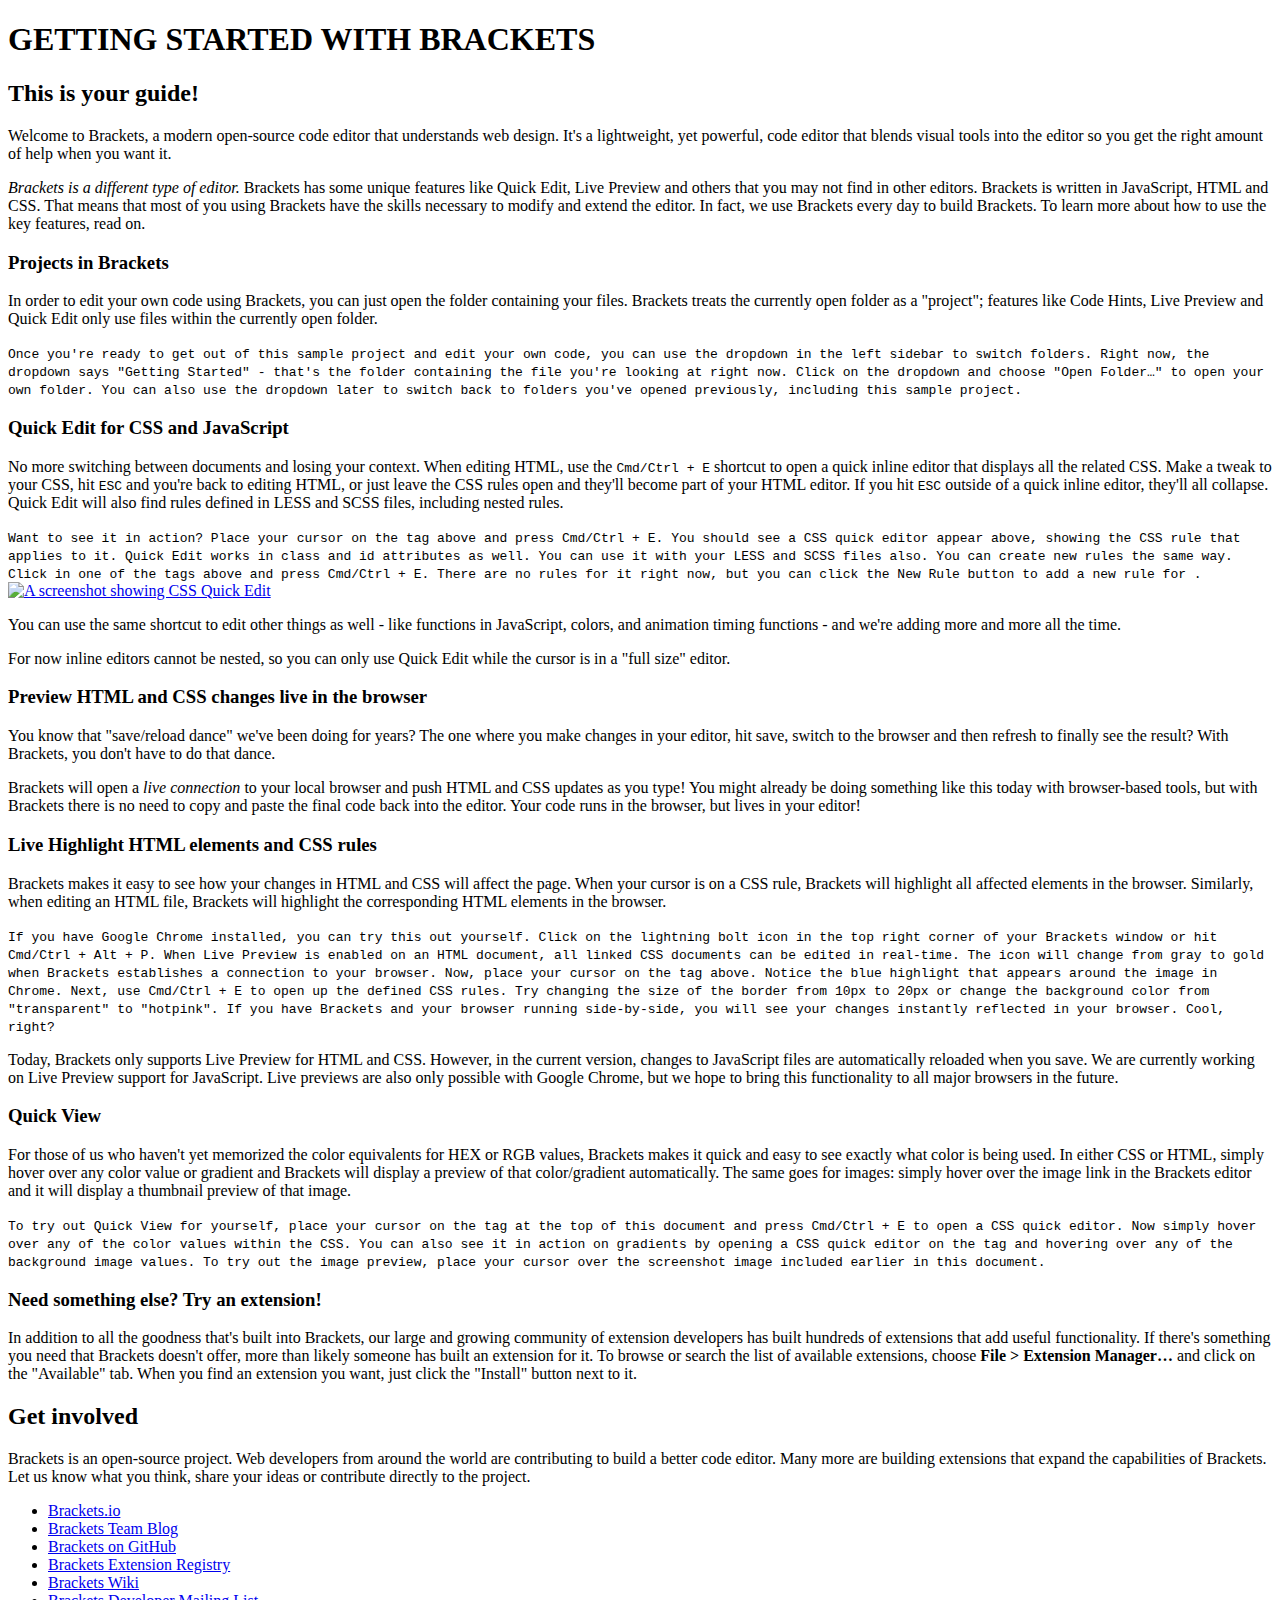
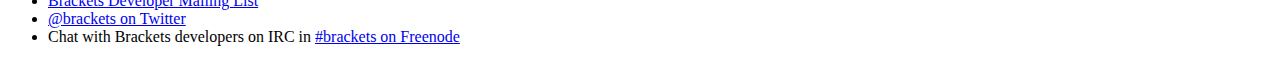
==== index.html @ b3e3939c "Added Index.html" ====
<!DOCTYPE html>
<html>
    
    <head>
        <meta charset="utf-8">
        <meta http-equiv="X-UA-Compatible" content="IE=edge">
        <title>GETTING STARTED WITH BRACKETS</title>
        <meta name="description" content="An interactive getting started guide for Brackets.">
        <link rel="stylesheet" href="main.css">
    </head>
    <body>
        
        <h1>GETTING STARTED WITH BRACKETS</h1>
        <h2>This is your guide!</h2>
        
        <!--
            MADE WITH <3 AND JAVASCRIPT
        -->
        
        <p>
            Welcome to Brackets, a modern open-source code editor that understands web design. It's a lightweight,
            yet powerful, code editor that blends visual tools into the editor so you get the right amount of help
            when you want it.
        </p>
        
        <!--
            WHAT IS BRACKETS?
        -->
        <p>
            <em>Brackets is a different type of editor.</em>
            Brackets has some unique features like Quick Edit, Live Preview and others that you may not find in other
            editors. Brackets is written in JavaScript, HTML and CSS. That means that most of you using Brackets
            have the skills necessary to modify and extend the editor. In fact, we use Brackets every day to build
            Brackets. To learn more about how to use the key features, read on.
        </p>
        
        <!--
            GET STARTED WITH YOUR OWN FILES
        -->
        
        <h3>Projects in Brackets</h3>
        <p>
            In order to edit your own code using Brackets, you can just open the folder containing your files.
            Brackets treats the currently open folder as a "project"; features like Code Hints, Live Preview and
            Quick Edit only use files within the currently open folder.
        </p>
        
        <samp>
            Once you're ready to get out of this sample project and edit your own code, you can use the dropdown
            in the left sidebar to switch folders. Right now, the dropdown says "Getting Started" - that's the
            folder containing the file you're looking at right now. Click on the dropdown and choose "Open Folder…"
            to open your own folder.
            You can also use the dropdown later to switch back to folders you've opened previously, including this
            sample project.
        </samp>
        
        <!--
            THE RELATIONSHIP BETWEEN HTML, CSS AND JAVASCRIPT
        -->
        <h3>Quick Edit for CSS and JavaScript</h3>
        <p>
            No more switching between documents and losing your context. When editing HTML, use the
            <kbd>Cmd/Ctrl + E</kbd> shortcut to open a quick inline editor that displays all the related CSS.
            Make a tweak to your CSS, hit <kbd>ESC</kbd> and you're back to editing HTML, or just leave the
            CSS rules open and they'll become part of your HTML editor. If you hit <kbd>ESC</kbd> outside of
            a quick inline editor, they'll all collapse. Quick Edit will also find rules defined in LESS and
            SCSS files, including nested rules.
        </p>
        
        <samp>
            Want to see it in action? Place your cursor on the <!-- <samp> --> tag above and press
            <kbd>Cmd/Ctrl + E</kbd>. You should see a CSS quick editor appear above, showing the CSS rule that
            applies to it. Quick Edit works in class and id attributes as well. You can use it with your
            LESS and SCSS files also.
            
            You can create new rules the same way. Click in one of the <!-- <p> --> tags above and press
            <kbd>Cmd/Ctrl + E</kbd>. There are no rules for it right now, but you can click the New Rule
            button to add a new rule for <!-- <p> -->.
        </samp>
        
        <a href="screenshots/quick-edit.png">
            <img alt="A screenshot showing CSS Quick Edit" src="screenshots/quick-edit.png" />
        </a>
        
        <p>
            You can use the same shortcut to edit other things as well - like functions in JavaScript,
            colors, and animation timing functions - and we're adding more and more all the time.
        </p>
        <p>
            For now inline editors cannot be nested, so you can only use Quick Edit while the cursor
            is in a "full size" editor.
        </p>
        
        <!--
            LIVE PREVIEW
        -->
        <h3>Preview HTML and CSS changes live in the browser</h3>
        <p>
            You know that "save/reload dance" we've been doing for years? The one where you make changes in
            your editor, hit save, switch to the browser and then refresh to finally see the result?
            With Brackets, you don't have to do that dance.
        </p>
        <p>
            Brackets will open a <em>live connection</em> to your local browser and push HTML and CSS updates as you
            type! You might already be doing something like this today with browser-based tools, but with Brackets
            there is no need to copy and paste the final code back into the editor. Your code runs in the
            browser, but lives in your editor!
        </p>
        
        <h3>Live Highlight HTML elements and CSS rules</h3>
        <p>
            Brackets makes it easy to see how your changes in HTML and CSS will affect the page. When your cursor
            is on a CSS rule, Brackets will highlight all affected elements in the browser. Similarly, when editing
            an HTML file, Brackets will highlight the corresponding HTML elements in the browser.
        </p>
        
        <samp>
            If you have Google Chrome installed, you can try this out yourself. Click on the lightning bolt
            icon in the top right corner of your Brackets window or hit <kbd>Cmd/Ctrl + Alt + P</kbd>. When
            Live Preview is enabled on an HTML document, all linked CSS documents can be edited in real-time.
            The icon will change from gray to gold when Brackets establishes a connection to your browser.
            
            Now, place your cursor on the <!-- <img> --> tag above. Notice the blue highlight that appears
            around the image in Chrome. Next, use <kbd>Cmd/Ctrl + E</kbd> to open up the defined CSS rules.
            Try changing the size of the border from 10px to 20px or change the background
            color from "transparent" to "hotpink". If you have Brackets and your browser running side-by-side, you
            will see your changes instantly reflected in your browser. Cool, right?
        </samp>
        
        <p class="note">
            Today, Brackets only supports Live Preview for HTML and CSS. However, in the current version, changes to
            JavaScript files are automatically reloaded when you save. We are currently working on Live Preview
            support for JavaScript. Live previews are also only possible with Google Chrome, but we hope
            to bring this functionality to all major browsers in the future.
        </p>
        
        <h3>Quick View</h3>
        <p>
            For those of us who haven't yet memorized the color equivalents for HEX or RGB values, Brackets makes
            it quick and easy to see exactly what color is being used. In either CSS or HTML, simply hover over any
            color value or gradient and Brackets will display a preview of that color/gradient automatically. The
            same goes for images: simply hover over the image link in the Brackets editor and it will display a
            thumbnail preview of that image.
        </p>
        
        <samp>
            To try out Quick View for yourself, place your cursor on the <!-- <body> --> tag at the top of this
            document and press <kbd>Cmd/Ctrl + E</kbd> to open a CSS quick editor. Now simply hover over any of the
            color values within the CSS. You can also see it in action on gradients by opening a CSS quick editor
            on the <!-- <html> --> tag and hovering over any of the background image values. To try out the image
            preview, place your cursor over the screenshot image included earlier in this document.
        </samp>
        
        <h3>Need something else? Try an extension!</h3>
        <p>
            In addition to all the goodness that's built into Brackets, our large and growing community of
            extension developers has built hundreds of extensions that add useful functionality. If there's
            something you need that Brackets doesn't offer, more than likely someone has built an extension for
            it. To browse or search the list of available extensions, choose <strong>File > Extension
            Manager…</strong> and click on the "Available" tab. When you find an extension you want, just click
            the "Install" button next to it.
        </p>
        
        <!--
            LET US KNOW WHAT YOU THINK
        -->
        <h2>Get involved</h2>
        <p>
            Brackets is an open-source project. Web developers from around the world are contributing to build
            a better code editor. Many more are building extensions that expand the capabilities of Brackets.
            Let us know what you think, share your ideas or contribute directly to the project.
        </p>
        <ul>
            <li><a href="http://brackets.io">Brackets.io</a></li>
            <li><a href="http://blog.brackets.io">Brackets Team Blog</a></li>
            <li><a href="https://github.com/adobe/brackets">Brackets on GitHub</a></li>
            <li><a href="https://brackets-registry.aboutweb.com">Brackets Extension Registry</a></li>
            <li><a href="https://github.com/adobe/brackets/wiki">Brackets Wiki</a></li>
            <li><a href="https://groups.google.com/forum/#!forum/brackets-dev">Brackets Developer Mailing List</a></li>
            <li><a href="https://twitter.com/brackets">@brackets on Twitter</a></li>
            <li>Chat with Brackets developers on IRC in <a href="http://webchat.freenode.net/?channels=brackets&uio=d4">#brackets on Freenode</a></li>
        </ul>
        
    </body>
</html>
<!--

    [[[[[[[[[[[[[[[      ]]]]]]]]]]]]]]]
    [::::::::::::::      ::::::::::::::]
    [::::::::::::::      ::::::::::::::]
    [::::::[[[[[[[:      :]]]]]]]::::::]
    [:::::[                      ]:::::]
    [:::::[                      ]:::::]
    [:::::[                      ]:::::]
    [:::::[                      ]:::::]
    [:::::[     CODE THE WEB     ]:::::]
    [:::::[  http://brackets.io  ]:::::]
    [:::::[                      ]:::::]
    [:::::[                      ]:::::]
    [:::::[                      ]:::::]
    [:::::[                      ]:::::]
    [::::::[[[[[[[:      :]]]]]]]::::::]
    [::::::::::::::      ::::::::::::::]
    [::::::::::::::      ::::::::::::::]
    [[[[[[[[[[[[[[[      ]]]]]]]]]]]]]]]

-->
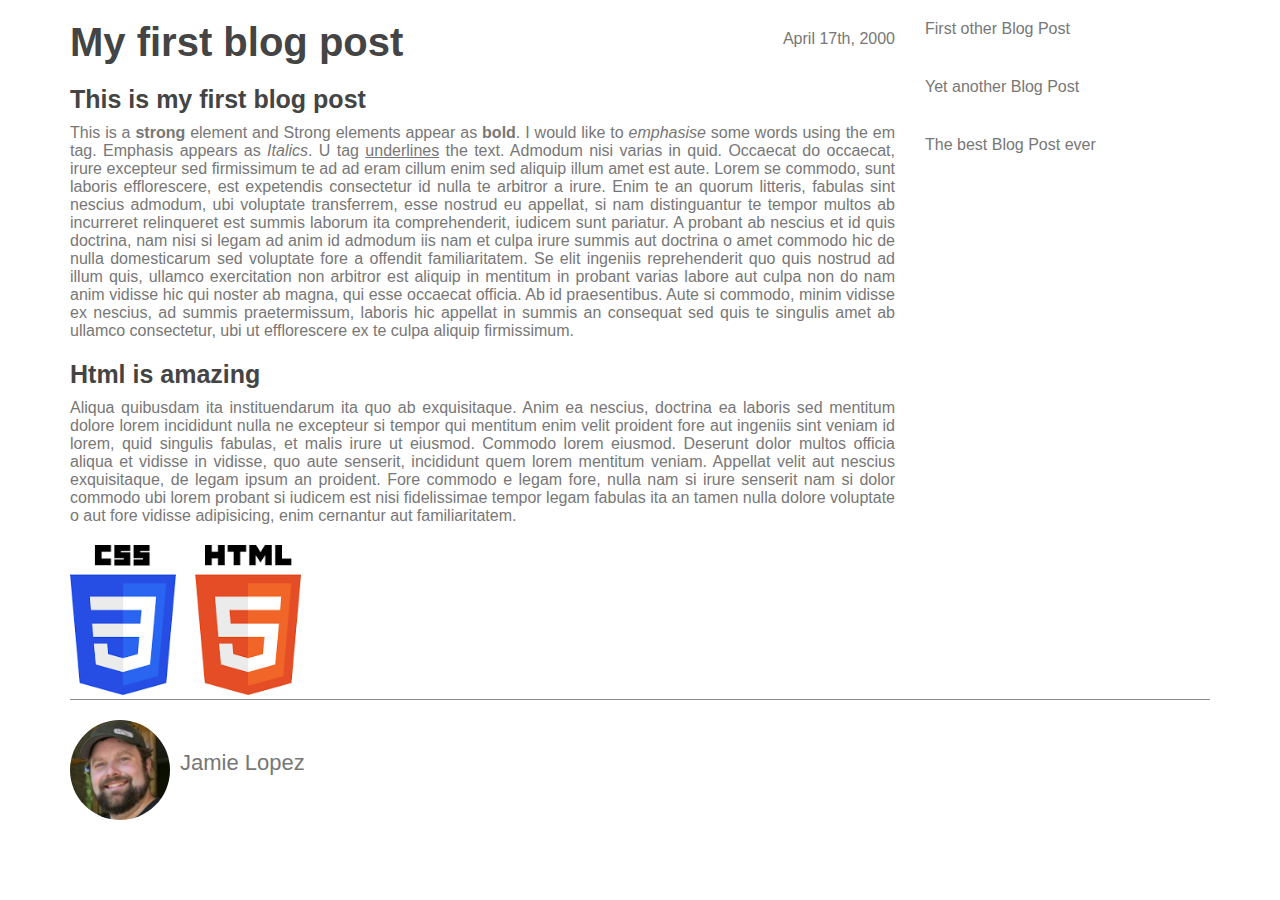
==== commit cd00fe45: "Basic index file" ====
--- a/index.html
+++ b/index.html
@@ -2,206 +2,72 @@
 <html>
     
     <head>
-        <meta charset="utf-8">
-        <meta http-equiv="X-UA-Compatible" content="IE=edge">
-        <title>GETTING STARTED WITH BRACKETS</title>
-        <meta name="description" content="An interactive getting started guide for Brackets.">
-        <link rel="stylesheet" href="main.css">
+        <title>My first blog post</title>
+        <link rel="stylesheet" type="text/css" href="style.css">
     </head>
+    
     <body>
-        
-        <h1>GETTING STARTED WITH BRACKETS</h1>
-        <h2>This is your guide!</h2>
-        
-        <!--
-            MADE WITH <3 AND JAVASCRIPT
-        -->
-        
-        <p>
-            Welcome to Brackets, a modern open-source code editor that understands web design. It's a lightweight,
-            yet powerful, code editor that blends visual tools into the editor so you get the right amount of help
-            when you want it.
-        </p>
-        
-        <!--
-            WHAT IS BRACKETS?
-        -->
-        <p>
-            <em>Brackets is a different type of editor.</em>
-            Brackets has some unique features like Quick Edit, Live Preview and others that you may not find in other
-            editors. Brackets is written in JavaScript, HTML and CSS. That means that most of you using Brackets
-            have the skills necessary to modify and extend the editor. In fact, we use Brackets every day to build
-            Brackets. To learn more about how to use the key features, read on.
-        </p>
-        
-        <!--
-            GET STARTED WITH YOUR OWN FILES
-        -->
-        
-        <h3>Projects in Brackets</h3>
-        <p>
-            In order to edit your own code using Brackets, you can just open the folder containing your files.
-            Brackets treats the currently open folder as a "project"; features like Code Hints, Live Preview and
-            Quick Edit only use files within the currently open folder.
-        </p>
-        
-        <samp>
-            Once you're ready to get out of this sample project and edit your own code, you can use the dropdown
-            in the left sidebar to switch folders. Right now, the dropdown says "Getting Started" - that's the
-            folder containing the file you're looking at right now. Click on the dropdown and choose "Open Folder…"
-            to open your own folder.
-            You can also use the dropdown later to switch back to folders you've opened previously, including this
-            sample project.
-        </samp>
-        
-        <!--
-            THE RELATIONSHIP BETWEEN HTML, CSS AND JAVASCRIPT
-        -->
-        <h3>Quick Edit for CSS and JavaScript</h3>
-        <p>
-            No more switching between documents and losing your context. When editing HTML, use the
-            <kbd>Cmd/Ctrl + E</kbd> shortcut to open a quick inline editor that displays all the related CSS.
-            Make a tweak to your CSS, hit <kbd>ESC</kbd> and you're back to editing HTML, or just leave the
-            CSS rules open and they'll become part of your HTML editor. If you hit <kbd>ESC</kbd> outside of
-            a quick inline editor, they'll all collapse. Quick Edit will also find rules defined in LESS and
-            SCSS files, including nested rules.
-        </p>
-        
-        <samp>
-            Want to see it in action? Place your cursor on the <!-- <samp> --> tag above and press
-            <kbd>Cmd/Ctrl + E</kbd>. You should see a CSS quick editor appear above, showing the CSS rule that
-            applies to it. Quick Edit works in class and id attributes as well. You can use it with your
-            LESS and SCSS files also.
-            
-            You can create new rules the same way. Click in one of the <!-- <p> --> tags above and press
-            <kbd>Cmd/Ctrl + E</kbd>. There are no rules for it right now, but you can click the New Rule
-            button to add a new rule for <!-- <p> -->.
-        </samp>
-        
-        <a href="screenshots/quick-edit.png">
-            <img alt="A screenshot showing CSS Quick Edit" src="screenshots/quick-edit.png" />
-        </a>
-        
-        <p>
-            You can use the same shortcut to edit other things as well - like functions in JavaScript,
-            colors, and animation timing functions - and we're adding more and more all the time.
-        </p>
-        <p>
-            For now inline editors cannot be nested, so you can only use Quick Edit while the cursor
-            is in a "full size" editor.
-        </p>
-        
-        <!--
-            LIVE PREVIEW
-        -->
-        <h3>Preview HTML and CSS changes live in the browser</h3>
-        <p>
-            You know that "save/reload dance" we've been doing for years? The one where you make changes in
-            your editor, hit save, switch to the browser and then refresh to finally see the result?
-            With Brackets, you don't have to do that dance.
-        </p>
-        <p>
-            Brackets will open a <em>live connection</em> to your local browser and push HTML and CSS updates as you
-            type! You might already be doing something like this today with browser-based tools, but with Brackets
-            there is no need to copy and paste the final code back into the editor. Your code runs in the
-            browser, but lives in your editor!
-        </p>
-        
-        <h3>Live Highlight HTML elements and CSS rules</h3>
-        <p>
-            Brackets makes it easy to see how your changes in HTML and CSS will affect the page. When your cursor
-            is on a CSS rule, Brackets will highlight all affected elements in the browser. Similarly, when editing
-            an HTML file, Brackets will highlight the corresponding HTML elements in the browser.
-        </p>
-        
-        <samp>
-            If you have Google Chrome installed, you can try this out yourself. Click on the lightning bolt
-            icon in the top right corner of your Brackets window or hit <kbd>Cmd/Ctrl + Alt + P</kbd>. When
-            Live Preview is enabled on an HTML document, all linked CSS documents can be edited in real-time.
-            The icon will change from gray to gold when Brackets establishes a connection to your browser.
-            
-            Now, place your cursor on the <!-- <img> --> tag above. Notice the blue highlight that appears
-            around the image in Chrome. Next, use <kbd>Cmd/Ctrl + E</kbd> to open up the defined CSS rules.
-            Try changing the size of the border from 10px to 20px or change the background
-            color from "transparent" to "hotpink". If you have Brackets and your browser running side-by-side, you
-            will see your changes instantly reflected in your browser. Cool, right?
-        </samp>
-        
-        <p class="note">
-            Today, Brackets only supports Live Preview for HTML and CSS. However, in the current version, changes to
-            JavaScript files are automatically reloaded when you save. We are currently working on Live Preview
-            support for JavaScript. Live previews are also only possible with Google Chrome, but we hope
-            to bring this functionality to all major browsers in the future.
-        </p>
-        
-        <h3>Quick View</h3>
-        <p>
-            For those of us who haven't yet memorized the color equivalents for HEX or RGB values, Brackets makes
-            it quick and easy to see exactly what color is being used. In either CSS or HTML, simply hover over any
-            color value or gradient and Brackets will display a preview of that color/gradient automatically. The
-            same goes for images: simply hover over the image link in the Brackets editor and it will display a
-            thumbnail preview of that image.
-        </p>
-        
-        <samp>
-            To try out Quick View for yourself, place your cursor on the <!-- <body> --> tag at the top of this
-            document and press <kbd>Cmd/Ctrl + E</kbd> to open a CSS quick editor. Now simply hover over any of the
-            color values within the CSS. You can also see it in action on gradients by opening a CSS quick editor
-            on the <!-- <html> --> tag and hovering over any of the background image values. To try out the image
-            preview, place your cursor over the screenshot image included earlier in this document.
-        </samp>
-        
-        <h3>Need something else? Try an extension!</h3>
-        <p>
-            In addition to all the goodness that's built into Brackets, our large and growing community of
-            extension developers has built hundreds of extensions that add useful functionality. If there's
-            something you need that Brackets doesn't offer, more than likely someone has built an extension for
-            it. To browse or search the list of available extensions, choose <strong>File > Extension
-            Manager…</strong> and click on the "Available" tab. When you find an extension you want, just click
-            the "Install" button next to it.
-        </p>
-        
-        <!--
-            LET US KNOW WHAT YOU THINK
-        -->
-        <h2>Get involved</h2>
-        <p>
-            Brackets is an open-source project. Web developers from around the world are contributing to build
-            a better code editor. Many more are building extensions that expand the capabilities of Brackets.
-            Let us know what you think, share your ideas or contribute directly to the project.
-        </p>
-        <ul>
-            <li><a href="http://brackets.io">Brackets.io</a></li>
-            <li><a href="http://blog.brackets.io">Brackets Team Blog</a></li>
-            <li><a href="https://github.com/adobe/brackets">Brackets on GitHub</a></li>
-            <li><a href="https://brackets-registry.aboutweb.com">Brackets Extension Registry</a></li>
-            <li><a href="https://github.com/adobe/brackets/wiki">Brackets Wiki</a></li>
-            <li><a href="https://groups.google.com/forum/#!forum/brackets-dev">Brackets Developer Mailing List</a></li>
-            <li><a href="https://twitter.com/brackets">@brackets on Twitter</a></li>
-            <li>Chat with Brackets developers on IRC in <a href="http://webchat.freenode.net/?channels=brackets&uio=d4">#brackets on Freenode</a></li>
-        </ul>
+        <div class="container">
+            <div class="blog-post">
+                <h1>My first blog post</h1>
+                <p class="date">April 17th, 2000</p>
+                <h2>This is my first blog post</h2>
+                <p class="main-text">
+                    This is a <strong>strong</strong> element and Strong elements appear as <strong>bold</strong>.  
+
+                    I would like to <em>emphasise</em> some words using the em tag.  Emphasis appears as <em>Italics</em>. 
+
+                    U tag <u>underlines</u> the text.
+
+                    Admodum nisi varias in quid. Occaecat do occaecat, irure excepteur sed 
+                    firmissimum te ad ad eram cillum enim sed aliquip illum amet est aute. Lorem se 
+                    commodo, sunt laboris efflorescere, est expetendis consectetur id nulla te 
+                    arbitror a irure. Enim te an quorum litteris, fabulas sint nescius admodum, ubi 
+                    voluptate transferrem, esse nostrud eu appellat, si nam distinguantur te tempor 
+                    multos ab incurreret relinqueret est summis laborum ita comprehenderit, iudicem 
+                    sunt pariatur. A probant ab nescius et id quis doctrina, nam nisi si legam ad 
+                    anim id admodum iis nam et culpa irure summis aut doctrina o amet commodo hic de 
+                    nulla domesticarum sed voluptate fore a offendit familiaritatem. Se elit 
+                    ingeniis reprehenderit quo quis nostrud ad illum quis, ullamco exercitation non 
+                    arbitror est aliquip in mentitum in probant varias labore aut culpa non do nam 
+                    anim vidisse hic qui noster ab magna, qui esse occaecat officia. Ab id 
+                    praesentibus. Aute si commodo, minim vidisse ex nescius, ad summis 
+                    praetermissum, laboris hic appellat in summis an consequat sed quis te singulis 
+                    amet ab ullamco consectetur, ubi ut efflorescere ex te culpa aliquip 
+                    firmissimum. </p>
+                <h2>Html is amazing</h2>
+                <p class="main-text">
+                    Aliqua quibusdam ita instituendarum ita quo ab exquisitaque. Anim ea nescius, 
+                    doctrina ea laboris sed mentitum dolore lorem incididunt nulla ne excepteur si 
+                    tempor qui mentitum enim velit proident fore aut ingeniis sint veniam id lorem, 
+                    quid singulis fabulas, et malis irure ut eiusmod. Commodo lorem eiusmod. 
+                    Deserunt dolor multos officia aliqua et vidisse in vidisse, quo aute senserit, 
+                    incididunt quem lorem mentitum veniam. Appellat velit aut nescius exquisitaque, 
+                    de legam ipsum an proident. Fore commodo e legam fore, nulla nam si irure 
+                    senserit nam si dolor commodo ubi lorem probant si iudicem est nisi fidelissimae 
+                    tempor legam fabulas ita an tamen nulla dolore voluptate o aut fore vidisse 
+                    adipisicing, enim cernantur aut familiaritatem.
+                </p>
+                <img src="logo.png" alt="Html 5 Logo">
+            </div>
+            <div class="other-posts">
+                <div class="other">
+                    First other Blog Post
+                </div>
+                <div class="other">
+                    Yet another Blog Post
+                </div>
+                <div class="other">
+                    The best Blog Post ever
+                </div>
+            </div>
+            <div class="clearfix"></div>
+            <div class="author-box">
+                <img src="author.jpg" alt="Author: Jamie Lopez">
+                <p class="author-text">Jamie Lopez</p>        
+            </div>
+        </div>
         
     </body>
-</html>
-<!--
-
-    [[[[[[[[[[[[[[[      ]]]]]]]]]]]]]]]
-    [::::::::::::::      ::::::::::::::]
-    [::::::::::::::      ::::::::::::::]
-    [::::::[[[[[[[:      :]]]]]]]::::::]
-    [:::::[                      ]:::::]
-    [:::::[                      ]:::::]
-    [:::::[                      ]:::::]
-    [:::::[                      ]:::::]
-    [:::::[     CODE THE WEB     ]:::::]
-    [:::::[  http://brackets.io  ]:::::]
-    [:::::[                      ]:::::]
-    [:::::[                      ]:::::]
-    [:::::[                      ]:::::]
-    [:::::[                      ]:::::]
-    [::::::[[[[[[[:      :]]]]]]]::::::]
-    [::::::::::::::      ::::::::::::::]
-    [::::::::::::::      ::::::::::::::]
-    [[[[[[[[[[[[[[[      ]]]]]]]]]]]]]]]
-
--->
+    
+</html>--- a/style.css
+++ b/style.css
@@ -0,0 +1,85 @@
+* {
+    margin: 0;
+    padding: 0;
+    box-sizing: border-box;
+}
+
+.clearfix:after{
+    content: "";
+    display: table;
+    clear: both;
+}
+
+body{
+    font-family: Helvetica Neue, Arial;
+    color: #777
+}
+
+h1, h2{
+    color: #444
+}
+
+h1{
+    font-size: 40px;
+    margin-bottom: 20px;
+}
+
+h2{
+    font-size: 25px;
+    margin-bottom: 10px
+}
+
+.main-text {
+    text-align: justify;
+    margin-bottom: 20px
+}
+
+.container {
+    width: 1140px;
+    margin: 20px auto 0 auto;
+}
+
+.blog-post {
+    width: 75%;
+    float: left;
+    padding-right: 30px;
+    position: relative;
+}
+
+.other-posts {
+    width: 25%;
+    float: left;
+}
+
+.author-box {
+    padding-top: 20px;
+    border-top: 1px solid #8b8b8b
+}
+
+.other {
+    margin-bottom: 40px;
+}
+.author-box img {
+    float: left;
+    height: 100px;
+    width: 100px;
+    border-radius: 50%;
+}
+
+.author-text {
+    font-size: 22px;
+    float: left;
+    margin-top: 30px;
+    margin-left: 10px;
+}
+
+.blog-post img {
+    height:  150px;
+    width: auto;
+    
+}
+.date {
+    position: absolute;
+    top: 10px;
+    right: 30px;
+}
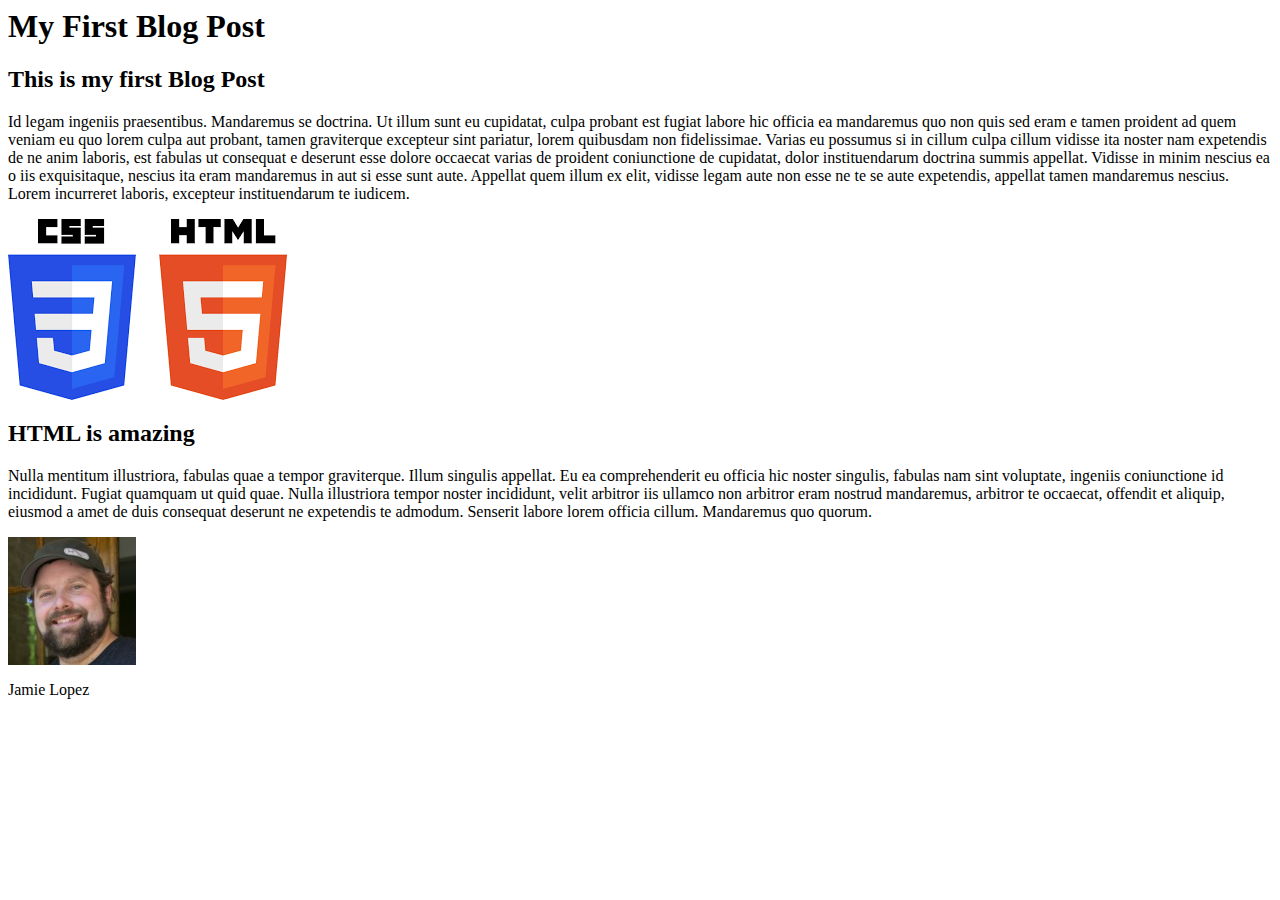
==== commit becf59b3: "saved files" ====
--- a/index.html
+++ b/index.html
@@ -1,73 +1,32 @@
-<!DOCTYPE html>
 <html>
-    
     <head>
-        <title>My first blog post</title>
-        <link rel="stylesheet" type="text/css" href="style.css">
+        <title>My Blog Post</title>
     </head>
-    
     <body>
-        <div class="container">
-            <div class="blog-post">
-                <h1>My first blog post</h1>
-                <p class="date">April 17th, 2000</p>
-                <h2>This is my first blog post</h2>
-                <p class="main-text">
-                    This is a <strong>strong</strong> element and Strong elements appear as <strong>bold</strong>.  
+        <h1>My First Blog Post</h1>
+        <h2>This is my first Blog Post</h2>
+        <p>Id legam ingeniis praesentibus. Mandaremus se doctrina. Ut illum sunt eu 
+            cupidatat, culpa probant est fugiat labore hic officia ea mandaremus quo non 
+            quis sed eram e tamen proident ad quem veniam eu quo lorem culpa aut probant, 
+            tamen graviterque excepteur sint pariatur, lorem quibusdam non fidelissimae. 
+            Varias eu possumus si in cillum culpa cillum vidisse ita noster nam expetendis 
+            de ne anim laboris, est fabulas ut consequat e deserunt esse dolore occaecat 
+            varias de proident coniunctione de cupidatat, dolor instituendarum doctrina 
+            summis appellat. Vidisse in minim nescius ea o iis exquisitaque, nescius ita 
+            eram mandaremus in aut si esse sunt aute. Appellat quem illum ex elit, vidisse 
+            legam aute non esse ne te se aute expetendis, appellat tamen mandaremus nescius. 
+            Lorem incurreret laboris, excepteur instituendarum te iudicem.</p>
+        <img src="logo.png" alt="Html 5 Logo">
+        <h2>HTML is amazing</h2>
+        <p>Nulla mentitum illustriora, fabulas quae a tempor graviterque. Illum singulis 
+            appellat. Eu ea comprehenderit eu officia hic noster singulis, fabulas nam sint 
+            voluptate, ingeniis coniunctione id incididunt. Fugiat quamquam ut quid quae. 
+            Nulla illustriora tempor noster incididunt, velit arbitror iis ullamco non 
+            arbitror eram nostrud mandaremus, arbitror te occaecat, offendit et aliquip, 
+            eiusmod a amet de duis consequat deserunt ne expetendis te admodum. Senserit 
+            labore lorem officia cillum. Mandaremus quo quorum.</p>
+        <img src="author.jpg" alt="Authorm Image" >
+        <p>Jamie Lopez</p>
 
-                    I would like to <em>emphasise</em> some words using the em tag.  Emphasis appears as <em>Italics</em>. 
-
-                    U tag <u>underlines</u> the text.
-
-                    Admodum nisi varias in quid. Occaecat do occaecat, irure excepteur sed 
-                    firmissimum te ad ad eram cillum enim sed aliquip illum amet est aute. Lorem se 
-                    commodo, sunt laboris efflorescere, est expetendis consectetur id nulla te 
-                    arbitror a irure. Enim te an quorum litteris, fabulas sint nescius admodum, ubi 
-                    voluptate transferrem, esse nostrud eu appellat, si nam distinguantur te tempor 
-                    multos ab incurreret relinqueret est summis laborum ita comprehenderit, iudicem 
-                    sunt pariatur. A probant ab nescius et id quis doctrina, nam nisi si legam ad 
-                    anim id admodum iis nam et culpa irure summis aut doctrina o amet commodo hic de 
-                    nulla domesticarum sed voluptate fore a offendit familiaritatem. Se elit 
-                    ingeniis reprehenderit quo quis nostrud ad illum quis, ullamco exercitation non 
-                    arbitror est aliquip in mentitum in probant varias labore aut culpa non do nam 
-                    anim vidisse hic qui noster ab magna, qui esse occaecat officia. Ab id 
-                    praesentibus. Aute si commodo, minim vidisse ex nescius, ad summis 
-                    praetermissum, laboris hic appellat in summis an consequat sed quis te singulis 
-                    amet ab ullamco consectetur, ubi ut efflorescere ex te culpa aliquip 
-                    firmissimum. </p>
-                <h2>Html is amazing</h2>
-                <p class="main-text">
-                    Aliqua quibusdam ita instituendarum ita quo ab exquisitaque. Anim ea nescius, 
-                    doctrina ea laboris sed mentitum dolore lorem incididunt nulla ne excepteur si 
-                    tempor qui mentitum enim velit proident fore aut ingeniis sint veniam id lorem, 
-                    quid singulis fabulas, et malis irure ut eiusmod. Commodo lorem eiusmod. 
-                    Deserunt dolor multos officia aliqua et vidisse in vidisse, quo aute senserit, 
-                    incididunt quem lorem mentitum veniam. Appellat velit aut nescius exquisitaque, 
-                    de legam ipsum an proident. Fore commodo e legam fore, nulla nam si irure 
-                    senserit nam si dolor commodo ubi lorem probant si iudicem est nisi fidelissimae 
-                    tempor legam fabulas ita an tamen nulla dolore voluptate o aut fore vidisse 
-                    adipisicing, enim cernantur aut familiaritatem.
-                </p>
-                <img src="logo.png" alt="Html 5 Logo">
-            </div>
-            <div class="other-posts">
-                <div class="other">
-                    First other Blog Post
-                </div>
-                <div class="other">
-                    Yet another Blog Post
-                </div>
-                <div class="other">
-                    The best Blog Post ever
-                </div>
-            </div>
-            <div class="clearfix"></div>
-            <div class="author-box">
-                <img src="author.jpg" alt="Author: Jamie Lopez">
-                <p class="author-text">Jamie Lopez</p>        
-            </div>
-        </div>
-        
     </body>
-    
 </html>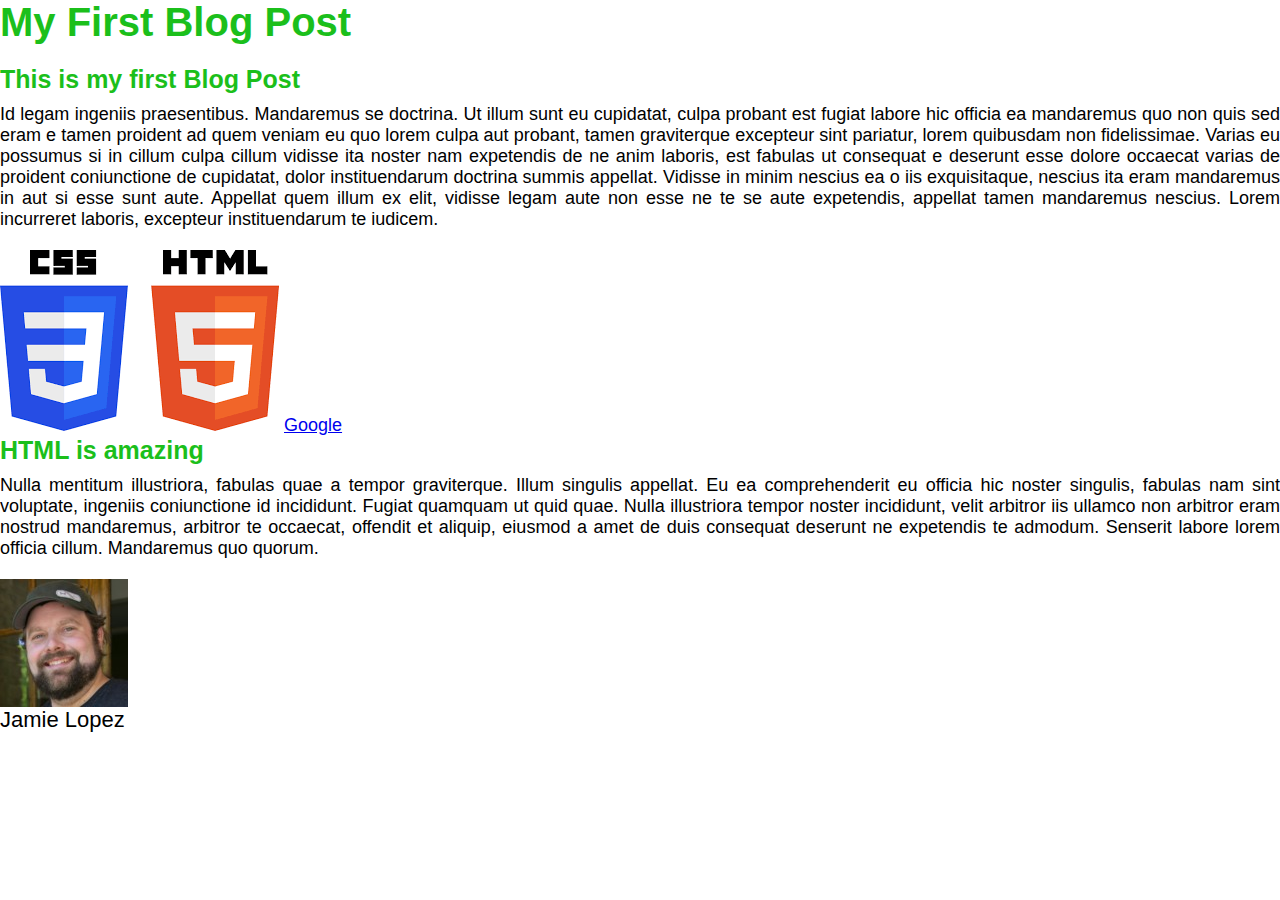
==== commit 7495b13f: "End of Lesson on 17th" ====
--- a/index.html
+++ b/index.html
@@ -1,11 +1,12 @@
 <html>
     <head>
         <title>My Blog Post</title>
+        <link type="text/css" rel="stylesheet" href="style.css">
     </head>
     <body>
         <h1>My First Blog Post</h1>
         <h2>This is my first Blog Post</h2>
-        <p>Id legam ingeniis praesentibus. Mandaremus se doctrina. Ut illum sunt eu 
+        <p class="main-text">Id legam ingeniis praesentibus. Mandaremus se doctrina. Ut illum sunt eu 
             cupidatat, culpa probant est fugiat labore hic officia ea mandaremus quo non 
             quis sed eram e tamen proident ad quem veniam eu quo lorem culpa aut probant, 
             tamen graviterque excepteur sint pariatur, lorem quibusdam non fidelissimae. 
@@ -17,8 +18,9 @@
             legam aute non esse ne te se aute expetendis, appellat tamen mandaremus nescius. 
             Lorem incurreret laboris, excepteur instituendarum te iudicem.</p>
         <img src="logo.png" alt="Html 5 Logo">
+        <a href="https://www.google.com">Google</a>
         <h2>HTML is amazing</h2>
-        <p>Nulla mentitum illustriora, fabulas quae a tempor graviterque. Illum singulis 
+        <p class="main-text">Nulla mentitum illustriora, fabulas quae a tempor graviterque. Illum singulis 
             appellat. Eu ea comprehenderit eu officia hic noster singulis, fabulas nam sint 
             voluptate, ingeniis coniunctione id incididunt. Fugiat quamquam ut quid quae. 
             Nulla illustriora tempor noster incididunt, velit arbitror iis ullamco non 
@@ -26,7 +28,7 @@
             eiusmod a amet de duis consequat deserunt ne expetendis te admodum. Senserit 
             labore lorem officia cillum. Mandaremus quo quorum.</p>
         <img src="author.jpg" alt="Authorm Image" >
-        <p>Jamie Lopez</p>
+        <p class="author-text">Jamie Lopez</p>
 
     </body>
 </html>--- a/style.css
+++ b/style.css
@@ -0,0 +1,35 @@
+*{
+    margin: 0;
+    padding: 0;
+    box-sizing: border-box;
+}
+body {
+    font-family: Helvetica Neue, Arial;    
+    font-size: 18px;
+}
+h1, h2{
+    color: #1bbf1b;
+    font-family: Helvetica Neue, Arial;    
+}
+
+h1 {
+    font-size: 40px;
+    margin-bottom: 20px;
+}
+
+h2 {
+    font-size: 25px;
+    margin-bottom: 10px;
+}
+p {
+    text-align: justify;
+}
+
+.main-text{
+    text-align: justify;
+    margin-bottom: 20px;
+}
+
+.author-text{
+    font-size: 22px;
+}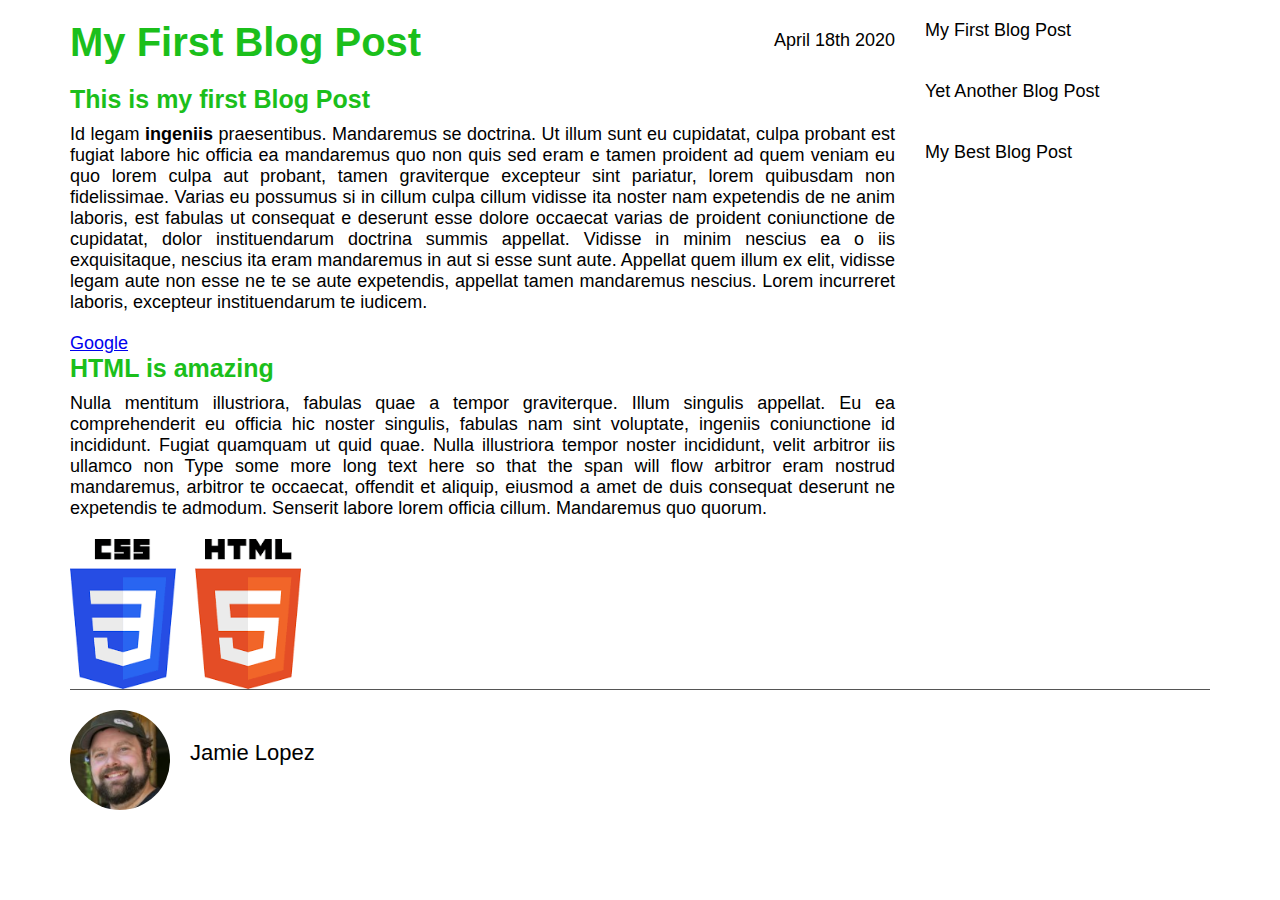
==== commit ddcf8bde: "Completed Chapter 2" ====
--- a/index.html
+++ b/index.html
@@ -4,31 +4,50 @@
         <link type="text/css" rel="stylesheet" href="style.css">
     </head>
     <body>
-        <h1>My First Blog Post</h1>
-        <h2>This is my first Blog Post</h2>
-        <p class="main-text">Id legam ingeniis praesentibus. Mandaremus se doctrina. Ut illum sunt eu 
-            cupidatat, culpa probant est fugiat labore hic officia ea mandaremus quo non 
-            quis sed eram e tamen proident ad quem veniam eu quo lorem culpa aut probant, 
-            tamen graviterque excepteur sint pariatur, lorem quibusdam non fidelissimae. 
-            Varias eu possumus si in cillum culpa cillum vidisse ita noster nam expetendis 
-            de ne anim laboris, est fabulas ut consequat e deserunt esse dolore occaecat 
-            varias de proident coniunctione de cupidatat, dolor instituendarum doctrina 
-            summis appellat. Vidisse in minim nescius ea o iis exquisitaque, nescius ita 
-            eram mandaremus in aut si esse sunt aute. Appellat quem illum ex elit, vidisse 
-            legam aute non esse ne te se aute expetendis, appellat tamen mandaremus nescius. 
-            Lorem incurreret laboris, excepteur instituendarum te iudicem.</p>
-        <img src="logo.png" alt="Html 5 Logo">
-        <a href="https://www.google.com">Google</a>
-        <h2>HTML is amazing</h2>
-        <p class="main-text">Nulla mentitum illustriora, fabulas quae a tempor graviterque. Illum singulis 
-            appellat. Eu ea comprehenderit eu officia hic noster singulis, fabulas nam sint 
-            voluptate, ingeniis coniunctione id incididunt. Fugiat quamquam ut quid quae. 
-            Nulla illustriora tempor noster incididunt, velit arbitror iis ullamco non 
-            arbitror eram nostrud mandaremus, arbitror te occaecat, offendit et aliquip, 
-            eiusmod a amet de duis consequat deserunt ne expetendis te admodum. Senserit 
-            labore lorem officia cillum. Mandaremus quo quorum.</p>
-        <img src="author.jpg" alt="Authorm Image" >
-        <p class="author-text">Jamie Lopez</p>
+        <div class="container">
+            <div class="blog-post">
+                <h1>My First Blog Post</h1>
+                <p class="date">April 18th 2020</p>
+                <h2>This is my first Blog Post</h2>
+                <p class="main-text">Id legam <strong>ingeniis</strong> praesentibus. Mandaremus se doctrina. Ut illum sunt eu 
+                    cupidatat, culpa probant est fugiat labore hic officia ea mandaremus quo non 
+                    quis sed eram e tamen proident ad quem veniam eu quo lorem culpa aut probant, 
+                    tamen graviterque excepteur sint pariatur, lorem quibusdam non fidelissimae. 
+                    Varias eu possumus si in cillum culpa cillum vidisse ita noster nam expetendis 
+                    de ne anim laboris, est fabulas ut consequat e deserunt esse dolore occaecat 
+                    varias de proident coniunctione de cupidatat, dolor instituendarum doctrina 
+                    summis appellat. Vidisse in minim nescius ea o iis exquisitaque, nescius ita 
+                    eram mandaremus in aut si esse sunt aute. Appellat quem illum ex elit, vidisse 
+                    legam aute non esse ne te se aute expetendis, appellat tamen mandaremus nescius. 
+                    Lorem incurreret laboris, excepteur instituendarum te iudicem.</p>
+                <a href="https://www.google.com">Google</a>
+                <h2>HTML is amazing</h2>
+                <p class="main-text">Nulla mentitum illustriora, fabulas quae a tempor graviterque. Illum singulis 
+                    appellat. Eu ea comprehenderit eu officia hic noster singulis, fabulas nam sint 
+                    voluptate, ingeniis coniunctione id incididunt. Fugiat quamquam ut quid quae. 
+                    Nulla illustriora tempor noster incididunt, velit arbitror iis ullamco non Type some more long text here so that
+                    the span will flow arbitror eram nostrud mandaremus, arbitror te occaecat, offendit et aliquip, 
+                    eiusmod a amet de duis consequat deserunt ne expetendis te admodum. Senserit 
+                    labore lorem officia cillum. Mandaremus quo quorum.</p>
+                <img src="logo.png" alt="Html 5 Logo">
+            </div>
+            <div class="other-post">
+                <div class="other">
+                    My First Blog Post
+                </div>
+                <div class="other">
+                    Yet Another Blog Post
+                </div>
+                <div class="other">
+                    My Best Blog Post
+                </div>
+            </div>
+            <div class="cleartext"></div>
+            <div class="author-box">
+                <img src="author.jpg" alt="Authorm Image" >
+                <p class="author-text">Jamie Lopez</p>        
+            </div>
+        </div>
 
     </body>
 </html>--- a/style.css
+++ b/style.css
@@ -3,10 +3,18 @@
     padding: 0;
     box-sizing: border-box;
 }
+
 body {
     font-family: Helvetica Neue, Arial;    
     font-size: 18px;
 }
+
+.cleartext:after{
+    content: "";
+    display: table;
+    clear: both;
+}
+
 h1, h2{
     color: #1bbf1b;
     font-family: Helvetica Neue, Arial;    
@@ -21,6 +29,7 @@
     font-size: 25px;
     margin-bottom: 10px;
 }
+
 p {
     text-align: justify;
 }
@@ -32,4 +41,50 @@
 
 .author-text{
     font-size: 22px;
-}+    margin-left: 20px;
+    margin-top: 30px;
+    float: left;
+}
+
+.container {
+    width: 1140px;
+    margin: 20px auto 0 auto
+}
+
+.blog-post {
+    width: 75%;
+    float: left;
+    padding-right: 30px;
+    position: relative;
+}
+
+.other-post {
+    width: 25%;
+    float: left;
+}
+
+.author-box {
+    border-top: 1px solid #555;
+    padding-top: 20px;
+}
+
+.other {
+    margin-bottom: 40px;
+}
+
+.author-box img{
+    height: 100px;
+    width: 100px;
+    border-radius: 50%;
+    float: left
+}
+
+.blog-post img{
+    height: 150px;
+    width: auto;
+}
+.date {
+    position: absolute;
+    top: 10px;
+    right: 30px;
+}
